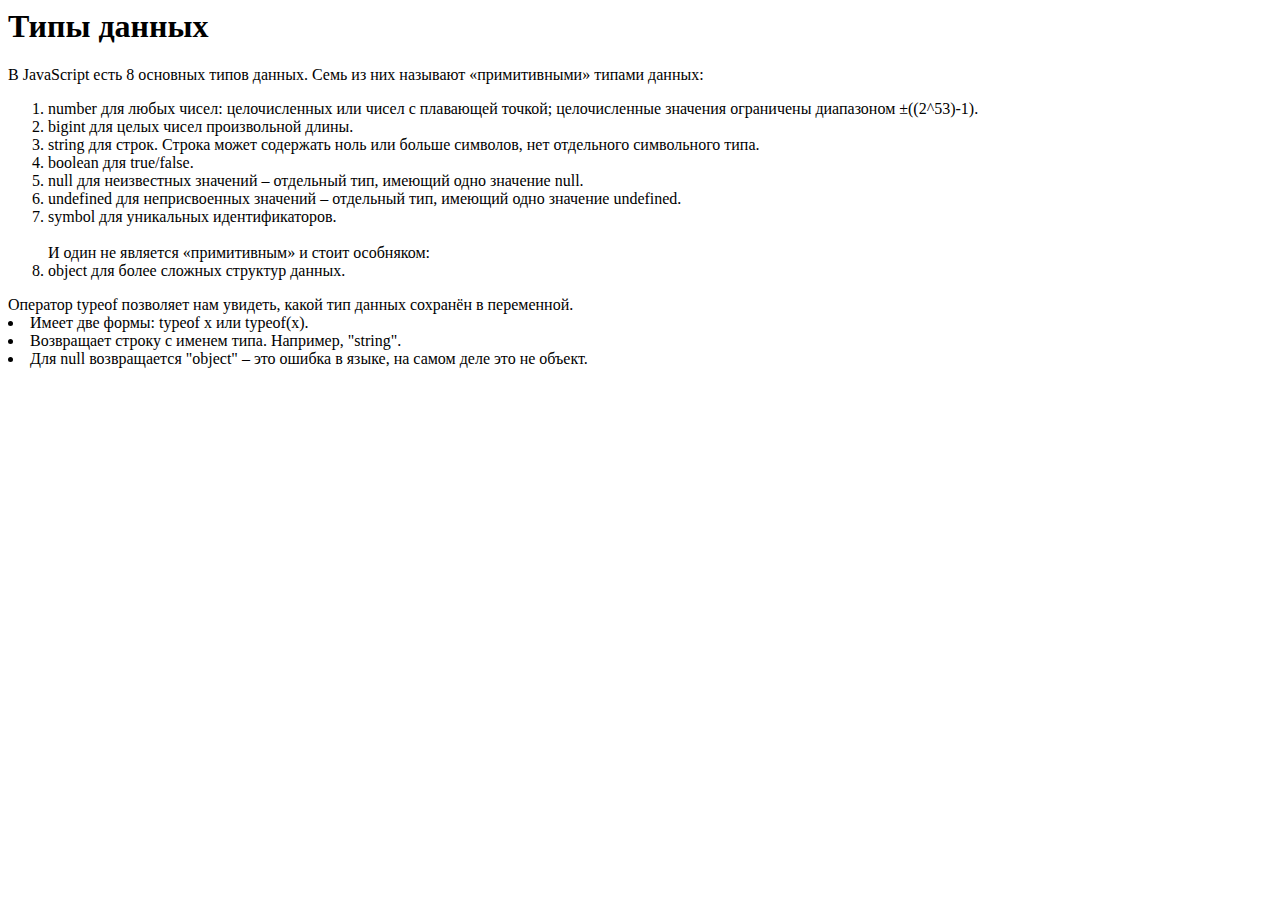
==== first/index.html @ 5c7b7560 "first commit" ====
<html>
    <head>
        <script src="learn.js"></script>
    </head>
    <body>
        <div>
        <h1> Типы данных</h1>
        В JavaScript есть 8 основных типов данных.
        Семь из них называют «примитивными» типами данных:
        <ol>
            <li>number для любых чисел: целочисленных или чисел с плавающей точкой; целочисленные значения ограничены диапазоном ±((2^53)-1).</li>
            <li>bigint для целых чисел произвольной длины.</li>
            <li>string для строк. Строка может содержать ноль или больше символов, нет отдельного символьного типа.</li>
            <li>boolean для true/false.</li>
            <li>null для неизвестных значений – отдельный тип, имеющий одно значение null.</li>
            <li>undefined для неприсвоенных значений – отдельный тип, имеющий одно значение undefined.</li>
            <li>symbol для уникальных идентификаторов.</li><br>
            И один не является «примитивным» и стоит особняком:
            <li>object для более сложных структур данных.</li>
        </ol>
        Оператор typeof позволяет нам увидеть, какой тип данных сохранён в переменной.
        <li>Имеет две формы: typeof x или typeof(x).</li>
        <li>Возвращает строку с именем типа. Например, "string".</li>
        <li>Для null возвращается "object" – это ошибка в языке, на самом деле это не объект.</li>        
        </div>    
    </body>
</html>
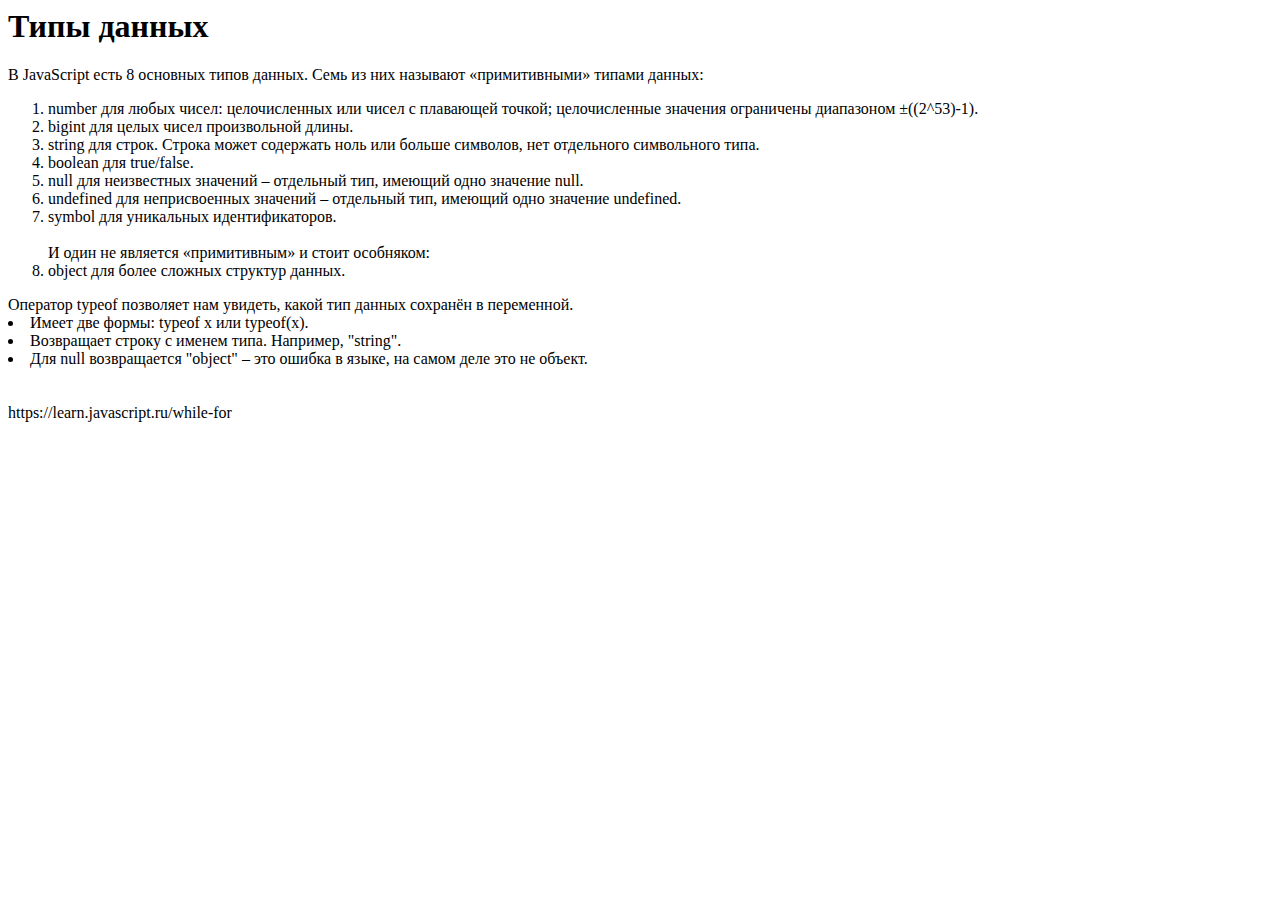
==== commit 31c26043: "modified:   first/index.html" ====
--- a/first/index.html
+++ b/first/index.html
@@ -23,5 +23,9 @@
         <li>Возвращает строку с именем типа. Например, "string".</li>
         <li>Для null возвращается "object" – это ошибка в языке, на самом деле это не объект.</li>        
         </div>    
+
+        <br>
+        <br>
+        https://learn.javascript.ru/while-for
     </body>
 </html>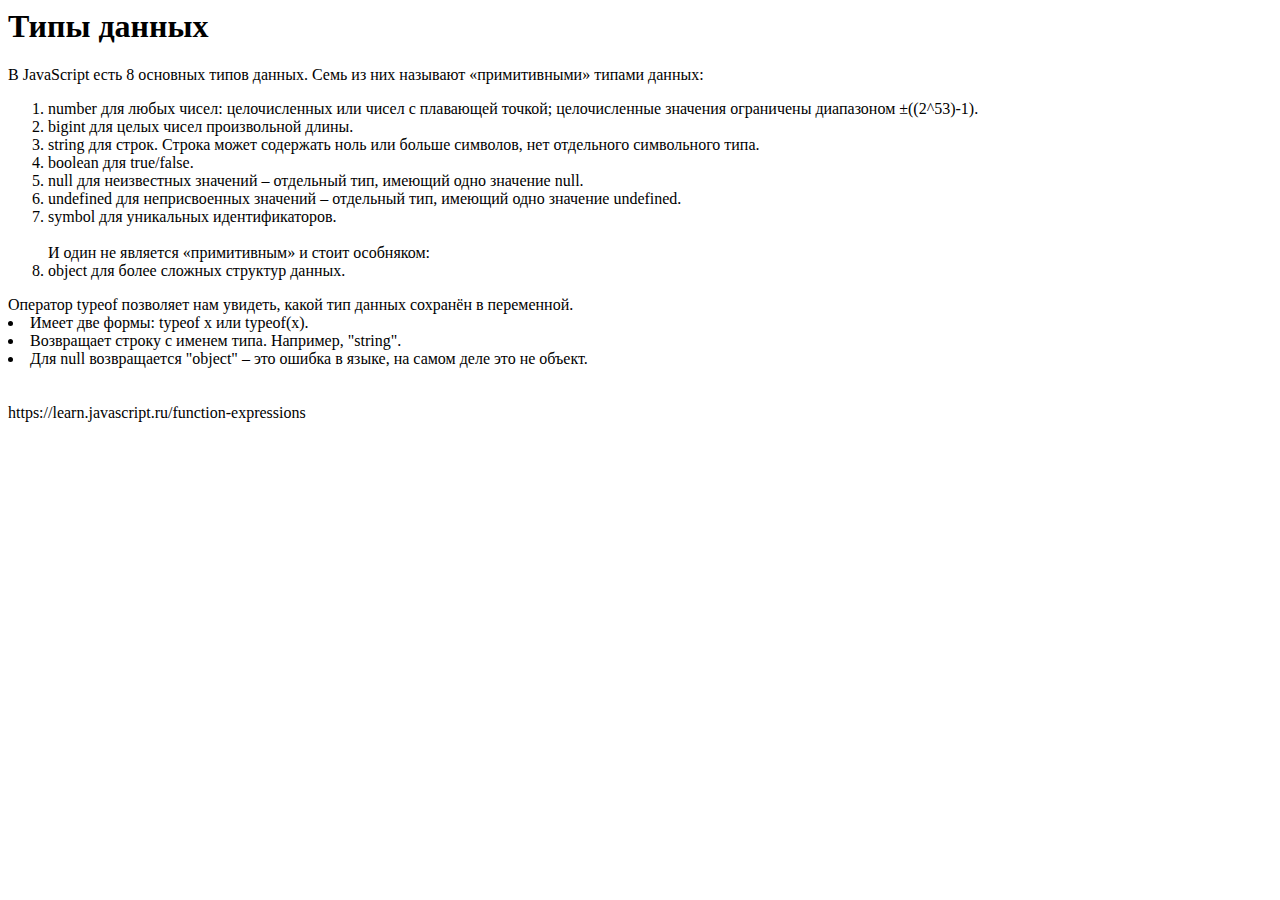
==== commit 77640540: "Поменял ссылку" ====
--- a/first/index.html
+++ b/first/index.html
@@ -26,6 +26,6 @@
 
         <br>
         <br>
-        https://learn.javascript.ru/while-for
+        https://learn.javascript.ru/function-expressions
     </body>
 </html>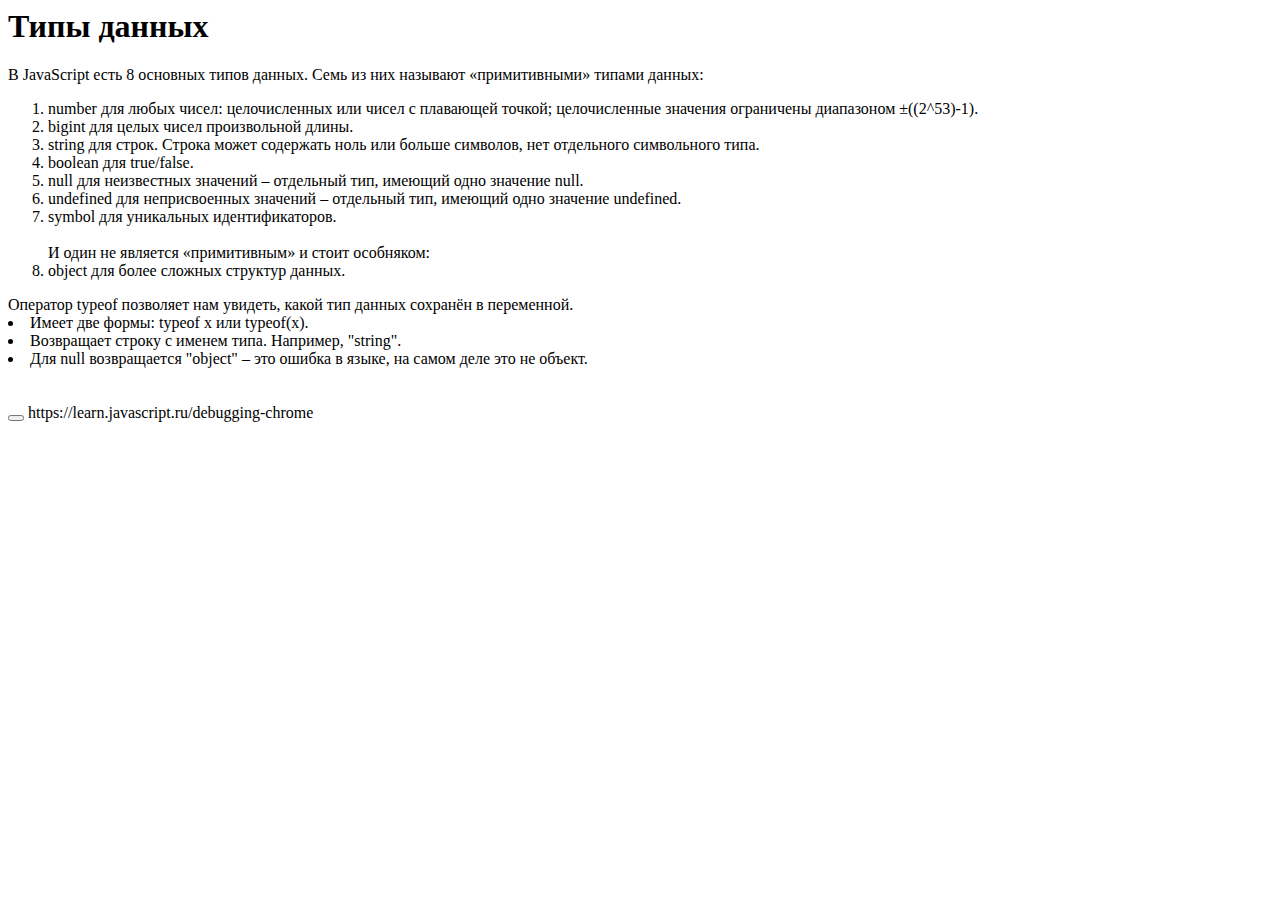
==== commit 524a6701: "начинаю использовать джс на странице" ====
--- a/first/index.html
+++ b/first/index.html
@@ -1,6 +1,7 @@
 <html>
     <head>
         <script src="learn.js"></script>
+        <style src="main.css"></style>
     </head>
     <body>
         <div>
@@ -26,6 +27,7 @@
 
         <br>
         <br>
-        https://learn.javascript.ru/function-expressions
+        <button class = "regular" onclick="upper()"></button>
+        https://learn.javascript.ru/debugging-chrome
     </body>
 </html>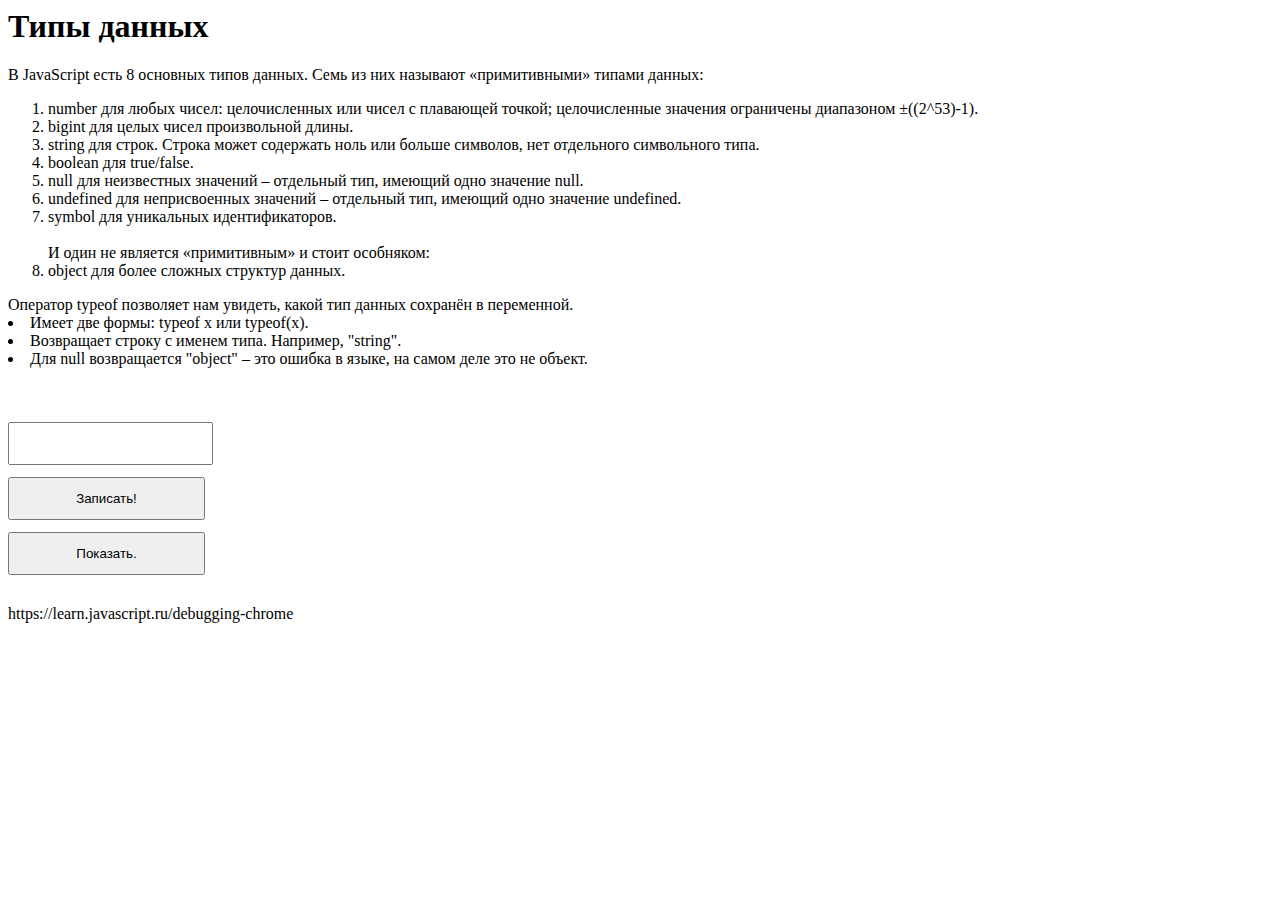
==== commit f1174ba1: "тыкаю html из js'а" ====
--- a/first/index.html
+++ b/first/index.html
@@ -1,7 +1,7 @@
 <html>
     <head>
         <script src="learn.js"></script>
-        <style src="main.css"></style>
+        <link rel="stylesheet" href="main.css">
     </head>
     <body>
         <div>
@@ -27,7 +27,14 @@
 
         <br>
         <br>
-        <button class = "regular" onclick="upper()"></button>
+        <div id = "transactions"></div>
+        <br>
+        <input class = "regular_input" id="transactionInput"> <br>
+        <button class = "regular" onclick="add()">Записать!</button>
+        <br>
+        <button class = "regular" onclick="show()">Показать.</button>
+        <br>
+        <br>
         https://learn.javascript.ru/debugging-chrome
     </body>
 </html>--- a/first/main.css
+++ b/first/main.css
@@ -0,0 +1,13 @@
+.regular{
+    min-width: 197px;
+    min-height: 36px;
+    padding: 12px;
+    margin-bottom: 12px;
+}
+
+.regular_input{
+    min-width: 128px;
+    min-height: 36px;
+    padding: 12px;
+    margin-bottom: 12px;
+}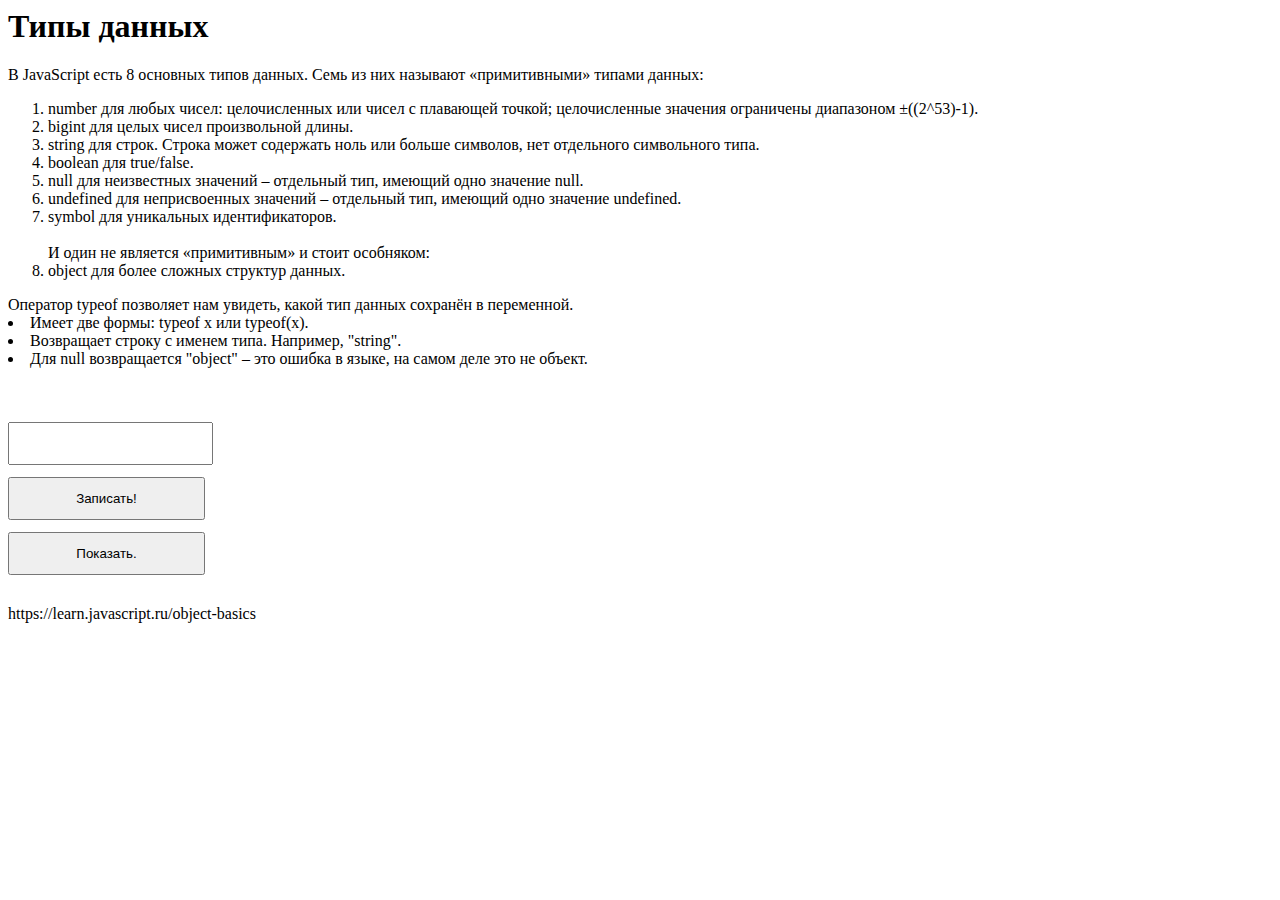
==== commit 77e657e0: "косметика" ====
--- a/first/index.html
+++ b/first/index.html
@@ -35,6 +35,6 @@
         <button class = "regular" onclick="show()">Показать.</button>
         <br>
         <br>
-        https://learn.javascript.ru/debugging-chrome
+        https://learn.javascript.ru/object-basics
     </body>
 </html>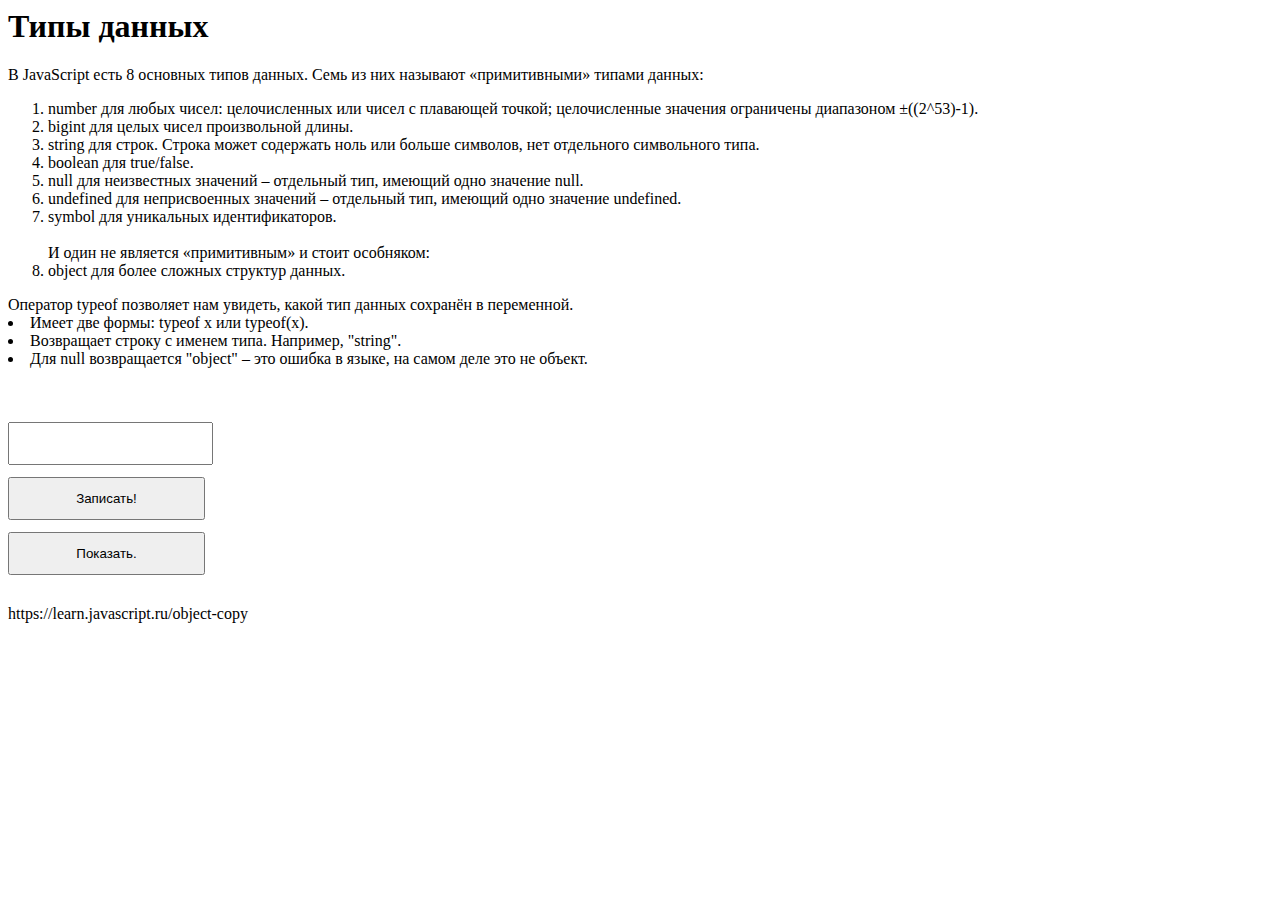
==== commit d11e82ee: "начал изучать простые объекты(plain obj)" ====
--- a/first/index.html
+++ b/first/index.html
@@ -35,6 +35,6 @@
         <button class = "regular" onclick="show()">Показать.</button>
         <br>
         <br>
-        https://learn.javascript.ru/object-basics
+        https://learn.javascript.ru/object-copy
     </body>
 </html>